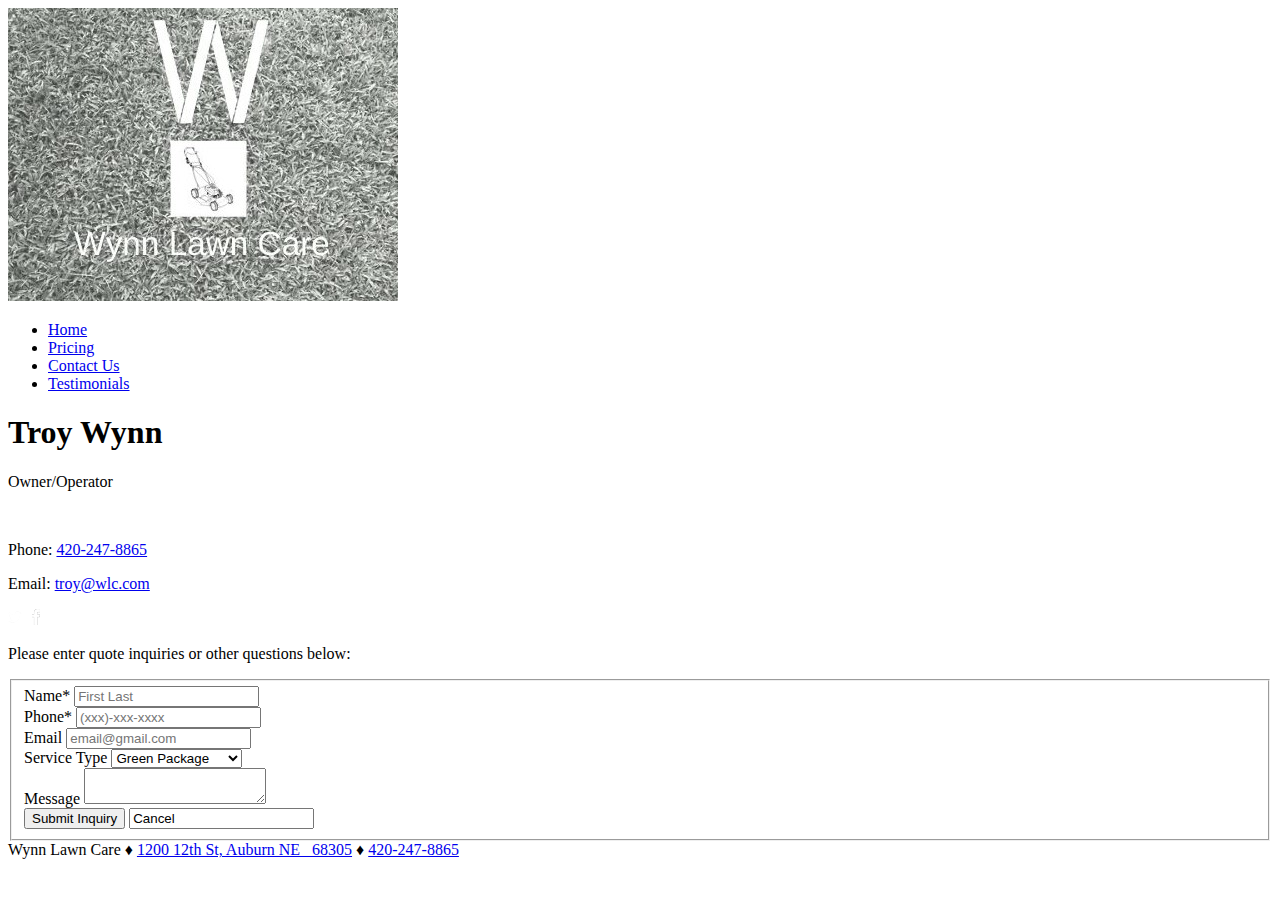
==== contact-us.html @ 2a4515a7 "Add files via upload" ====
<!DOCTYPE html>
<html lang="en">
<head>
   <!--
    New Perspectives on HTML5 and CSS3, 7th Edition
    
    Web pages for educational purposes, all content is to be considered fictional. 
	
    Author: Noah Wynn
	Term and Year: Fall 2021

    Filename: contact-us.html
   -->
    <meta name="keywords" content="Lawncare, Mow, Mowing, Auburn" />
   <title>Contact Us</title>
   <link href="css/base.css" rel="stylesheet" type="stylesheet"/>
	<link href="css/layout.css" rel="stylesheet" type="stylesheet"/>
  
</head>

<body>
	
	   <header>
		  <a href="index.html"><img src="images/wlc_logo.JPG" 
			alt="Wynn Lawn Care Logo" class="center"/></a>
	   </header>
	   
	   <nav>
			 <ul>
				<li><a href="index.html">Home</a></li>
				<li><a href="pricing.html">Pricing</a></li>
				<li><a id="current" href="contact-us.html">Contact Us</a></li>
				<li><a href="testimonials.html">Testimonials</a></li>
			 </ul>
		 </nav>
	   
		<sidebar>
				<h1>Troy Wynn</h1>
				<p>Owner/Operator</p>
				<p>&nbsp</p>
				<p>Phone: <a href="tel:+14202478865">420-247-8865</a></p>
				<p>Email: <a href="mailto:troy@wlc.com">troy@wlc.com</a></p>
				<div>
					<a id="twitter" href="https://twitter.com/?lang=en"><img src="images/twittericon.png" 
					alt="facebook"/></a>
					<a id="social" href="https://www.facebook.com/"><img src="images/fbicon.png" 
					alt="Facebook"/></a>
				</div>
					
		</sidebar>
	   
		<article id="cu">
				<form id="quote-req" action="quote.php" method="post">
					<p>Please enter quote inquiries or other questions below:</p>
					
					<fieldset id="contactInfo">
						<div class="formRow">
							<label for="name">Name*</label>
							<input name="name" id="name" type="text" placeholder="First Last">
						</div>
						<div class="formRow">
							<label for="phone">Phone*</label>
							<input name="phone" id="phone" type="text" placeholder="(xxx)-xxx-xxxx">
						</div>
						<div class="formRow">
							<label for="email">Email</label>
							<input name="email" id="email" type="text" placeholder="email@gmail.com">
						</div>
						<div class="formRow">
							<label for="service">Service Type</label>
							<select name="service" id="service">
								<option value="svc1">Green Package</option>
								<option value="svc2">Summer Package</option>
								<option value="svc3">Fall Package</option>
								<option value="svc4">One-Time Mowing</option>
								<option value="svc5">General Inquiry</option>
							</select>
						</div>
						<div class="formRow">
							<label for="message">Message</label>
							<textarea name="message" id="message" placeholder="Please enter your inquiry or additional details here.">
							</textarea>
						</div>
						<div id="buttons">
							<input type="submit" value="Submit Inquiry">
							<input type="cancel" value="Cancel">
						</div>
		</article>
		<footer>
		  Wynn Lawn Care 	&#9830; <a href="https://www.google.com/maps">1200 12th St, Auburn NE &nbsp; 68305</a> 	&#9830; <a href="tel:+14202478865">420-247-8865</a>
		</footer>
</body>
</html>





<!--
<p>Phone: <a href="#">(704) 555-2188</a></p>
      <p>E-mail: <a href="#">mobilepanini@example.com</a></p>
-->
---- css/base.css ----
@charset "utf-8";
/*
   New Perspectives on HTML5 and CSS3, 7th Edition
   Sample start files for final project - for educational purposes
   Filename: base.css
   
   Name:
   Term: 

   This file contains the base styles used by all pages in the website

*/


/* =============================================
	HTML5 structural elements
   =============================================
*/

article, aside, details, dl, figcaption, figure, footer, header, main, nav, section {
	display: block;
}


/* =============================================
	Default colors, margins and sizing
   =============================================
*/

html {
	font-size: 100%;
	-webkit-text-size-adjust: 100%;
	-ms-text-size-adjust: 100%;
}
html, button, input, select, textarea {
	font-family: serif;
	color: #222;
}
body {
	margin: 0;
	font-size: 1em;
	line-height: 1.4;
}


/* =============================================
	Hypertext links
   =============================================
*/

a {
	color: #00e;
}
a:visited {
	color: #551a8b;
}
a:hover {
	color: #06e;
}
a:focus {
	outline: thin dotted;
}
a:hover, a:active {
	outline: 0;
}


/* =============================================
	Default font styles
   =============================================
*/

abbr[title] {
	border-bottom: 1px dotted;
}
b, strong {
	font-weight: bold;
}
blockquote {
	margin: 1em 40px;
}
dfn {
	font-style: italic;
}
hr {
	display: block;
	height: 1px;
	border: 0;
	border-top: 1px solid #ccc;
	margin: 1em 0;
	padding: 0;
}
ins {
	background: #ff9;
	color: #000;
	text-decoration: none;
}
mark {
	background: #ff0;
	color: #000;
	font-style: italic;
	font-weight: bold;
}
pre, code, kbd, samp {
	font-family: monospace, serif;
	_font-family: 'courier new', monospace;
	font-size: 1em;
}
pre {
	white-space: pre;
	white-space: pre-wrap;
	word-wrap: break-word;
}

small {
	font-size: 90%;
}
sub, sup {
	font-size: 75%;
	line-height: 0;
	position: relative;
	vertical-align: baseline;
}
sup {
	top: -0.5em;
}
sub {
	bottom: -0.25em;
}


/* =============================================
	Default list styles
   =============================================
*/

ul, ol {
	margin: 1em 0;
	padding: 0 0 0 40px;
}
dd {
	margin: 0 0 0 40px;
}
nav ul > li, nav ol {
	list-style: none;
	list-style-image: none;
	margin: 0;
	padding: 0;
	color: green;
}

li#main {
	padding-left: 20%;
	margin: 10px;
}

li#ind {
	padding-left: 30%;
	font-size: small;
}

li#month {
	text-align: center;
	font-style: italic;
	font-size: 80%;
	list-style-type: none;
}

li#price {
	text-align: center;
	font-weight: bold;
	font-size: 100%;
	list-style-type: none;
}




/* =============================================
	Default styles for images and media
   =============================================
*/

img {
	border: 0;
	-ms-interpolation-mode: bicubic;
	vertical-align: middle;
}
figure {
	margin: 0;
}



/* =============================================
	Default styles for web forms
   =============================================
*/

div.formRow{
	width: 50%;
	display: flex;
	flex-flow: row wrap;
	margin: 6px 20px;
	border: none;
}

form {
	width: 100%;
	margin: 0;
}
fieldset {
	border: 0;
	margin: 0;
	padding: 0;
}
label {
	cursor: default;
}

textarea {
	height: 100px;
}
legend {
	border: 0;
	padding: 0;
	white-space: normal;
}
button, input, select, textarea {
	width: 100%;
	font-size: 100%;
	margin: 0;

}

button, input {
	line-height: normal;
}
button, input[type="cancel"], input[type="submit"] {
	cursor: pointer;
	-webkit-appearance: button;
}
button[disabled], input[disabled] {
	cursor: default;
}
input[type="submit"], input[type="cancel"] {
	box-sizing: border-box;
	padding: 5px;
	margin: 10px;
	width: 30%;
	text-align: center;
}
input[type="search"] {
	-webkit-appearance: textfield;
	-moz-box-sizing: content-box;
	-webkit-box-sizing: content-box;
	box-sizing: content-box;
}
input[type="search"]::-webkit-search-decoration, input[type="search"]::-webkit-search-cancel-button {
-webkit-appearance: none;
}
button::-moz-focus-inner, input::-moz-focus-inner {
border: 0;
padding: 0;
}
textarea {
	overflow: auto;
	vertical-align: top;
	resize: vertical;
}



/* =============================================
	Default styles for web tables
   =============================================
*/

table {
	width: 100%;
	border-collapse: collapse;
	border-spacing: 1px;
	margin: 20px 0px;
}
td, th {
	vertical-align: top;
	width: 15%;
	border: 1px solid green;
}

th {
	background-color: rgb(174, 194, 174);
}

td > li#month, td >li#price {
vertical-align: bottom;
}
---- css/layout.css ----
@charset "utf-8";
/*
   New Perspectives on HTML5 and CSS3, 7th Edition
   Sample start files for final project - for educational purposes
   Filename: base.css
   
   Name: Noah Wynn
   Term: Fall 2021

   This file contains the base styles used by all pages in the website

*/

/* ================================================
	Base layout styles used by mobile devices
	up to 480px and cascaded to larger devices 
	unless superceded by other styles.
   ================================================
*/

html {
	background-color: grey;
	height: 100%;
	font-size: 14px;
}
img, object, embed, video {
	max-width: 30%;
}

.center {
	display: block;
	margin-left: auto;
	margin-right: auto;
	width: 50%;
}

header {
	background-color: rgb(51, 153, 51); 
}

body {
	margin-left: auto;
	margin-right: auto;
	width: 90%;
	clear: none;
	float: none;
	min-height: 100%;
}
nav {
	width: 26%;
	float: left;
	margin: 6% 2% 0% 0%;
}
article {
	width: 90%;
	float: left;
	font-size: 0.8em;
	text-align: left;
}

article > iframe {
	margin-left:20%;
}

article#about {
	margin: 0 0 0 0;
	float: right;
	width: 74.99%;
}

article#packages {
	width: 25%;
}

nav ul li {
	font-family: "Lucida Grande", "Lucida Sans Unicode", "Lucida Sans", "DejaVu Sans", Verdana, sans-serif;
	font-size: 0.8em;
}

nav ul li a {
	color: rgb(51, 153, 51);
	text-decoration: none;
	display: block;
	margin-bottom: 8%;
}
nav ul li a:visited {
	color: black;
}
nav ul li a:hover {
	color: rgb(51, 153, 51);
	background-color: lightgrey;
}
nav ul li a:focus {
	outline: thin dotted;
}
nav ul li a:hover, nav ul li a:active {
	outline: 0;
}

nav ul li a#current {
	color: rgb(51, 153, 51);
	background-color: white;
	font-weight: bold;
}

div.cu_left {
	width: 33.33%;
}

div.cu_right {
	width: 65%;
}

body h1 {
	margin: 1%;
	font-family: "Lucida Grande", "Lucida Sans Unicode", "Lucida Sans", "DejaVu Sans", Verdana, sans-serif;
	font-size: 1.5em;
}

body article h1 {
	font-size: 1.15em;
}

header img {
	float: none;
	text-align: center;
	width: 96%;
	margin: 2% 2% 0% 2%;
}
body p, body address {
	margin: 3.5% 1%;
	font-size: 1em;
	font-family: "Lucida Grande", "Lucida Sans Unicode", "Lucida Sans", "DejaVu Sans", Verdana, sans-serif;
	font-style: normal;
	height: 100%;
}

sidebar {
	padding-top: 150px;
	padding-bottom: 150px;
	height: 100%;
	width: 20%;
	background-color: rgb(174, 194, 174);
	float: left;
}

sidebar h1 {
	font-size: 1em;
	text-align: center;
}

sidebar p {
	font-size: .75em;
	text-align: center;
}

div#container {
	align-items: stretch;
}

dl {
	margin-left: 2%;
	font-family: "Lucida Grande", "Lucida Sans Unicode", "Lucida Sans", "DejaVu Sans", Verdana, sans-serif;
}
dt {
	display: block;
	margin: 0;
	text-indent: 0;
	font-weight: bold;
	border-bottom: 1px solid rgba(168, 168, 168,1.00);
}
dd {
	display: block;
	margin: 0 0 3% 3%;
	text-indent: 0;
}

footer {
	text-align: center;
	color: white;
	font-size: 0.6em;
	margin-top: 4%;
	border-top: 3px outset white;
	padding-top: 10px;
	font-family: Segoe, "Segoe UI", "DejaVu Sans", "Trebuchet MS", Verdana, sans-serif;
	clear: both;
	padding-bottom: 20px;
	background-color: rgb(51, 153, 51);
}

article aside h1 {
	display: none;
}

article div {
	border-bottom: 1px solid rgb(151, 151, 151);
}

article div:first-of-type {
	margin-top: 30px;
}

article div h1 {
	font-size: 1em;
	font-weight: bold;
}

article p, article address {font-family: "Times New Roman", Times, serif;}

.container {
	width: 90%;
	border: 1px solid rgb(51, 153, 51);
	border-radius: 5px;
	padding: 10px;
	margin: 10px;
}

.container p {
	font-style: italic;
}

.container span {
	font-size: 20px;
	font-style: normal;
}

sidebar > div {
	display: block;
	margin-left: auto;
	margin-right: auto;
	padding-left: 70px;
	width: 80%;
}


/* =============================================
	Tablet layout styles used by devices
	481px to 768px and cascaded to larger 
	devices.
   =============================================
*/


@media only screen and (min-width: 481px) {
html, body {
	font-size: 16px;
}

body {
	width: 100%;
	padding-left: .1%;
	padding-right: .1%;
	clear: none;
	float: none;
	margin-left: auto;
	background-color: rgb(208,208,208);
}

header h1{
   font-size: 2.2em;
   color: white;
}

body article h1 {
   font-size: 1.75em;
}

article {
	width: 100%;
	float: left;
	padding-left: 1px;
	padding-right: 1px;
	margin: 0px auto;
}

article#cu {
	width: 79%;
	float: left;
}


dl#ct_locations {
	width: 57%;
	margin: 0px 0px 0px 20px;
}
dl {
	width: 90%;
    margin: 0 auto;
	text-align: left;
}
article img {
	float: right;
	width: 40%;
	margin: 0% 2% 2% 2%;
}
nav ul li {
	display: table-cell;
	width: 15%;
	text-align: center;
	margin-right: 2%;
	border: thin solid black;
	border-collapse: collapse;
}
nav ul li a {
	margin-bottom: 0;
}
nav {
	display: table;
	width: 100%;
	margin: 0 auto;
	float: none;
	background-color: white;
}
nav ul {
	display: table-row;
	margin: 0;
}
nav ul li:last-of-type {
	margin-right: 0%;
}

article ul {
	margin-top: -20px;
}

aside {
	float: left;
	margin: 0 0 20px 20px;
	padding: 1%;
	border: 1px solid grey;
	width: 25%;
	font-size: 0.9em;
	background-color: rgb(174, 194, 174);
}

article aside h1 {
	display: block;
	font-size: 1.15em;
	text-align: center;
	border-bottom: 1px solid rgb(111, 111, 111);
}

article div {
	float: left;
	width: 65%;
	margin: 0% 1% 2% 1%;
	border: 1px solid rgb(151, 151, 151);
}

article div:first-of-type {
	margin-top: 0%;
}

article div h1 {
	text-align: right;
	font-weight: normal;
	font-size: 1em;
	border-bottom: 1px solid rgb(151, 151, 151);
	background-color: #ffdcdb;
}

article div p {
	font-size: 0.85em;
	text-align: left;
}

footer {
	font-size: 0.9em;
}



/* =============================================
	Desktop layout styles used by  devices
	769px and larger.
   =============================================
*/

@media only screen and (min-width: 769px) {
html, body {
	font-size: 20px;
}

html {
	background-color: grey;
	margin: 0px auto;
}
body {
	width: 88.2%;
	max-width: 900px;
	margin: 0px auto auto auto;
	clear: none;
	float: none;
	background-color: rgb(208,208,208);
	-moz-box-shadow: rgba(31, 61, 31, 0.9) 20px 0px 25px,  rgba(31, 61, 31, 0.9) -20px 0px 25px;
	-webkit-box-shadow: rgba(31, 61, 31, 0.9) 20px 0px 25px,  rgba(31, 61, 31, 0.9) -20px 0px 25px;
	box-shadow: rgba(31, 61, 31, 0.9) 20px 0px 25px,  rgba(31, 61, 31, 0.9) -20px 0px 25px;
}

article div h1 {
	font-size: 1.1em;
}

article div p {
font-size: 0.95em;}
}}
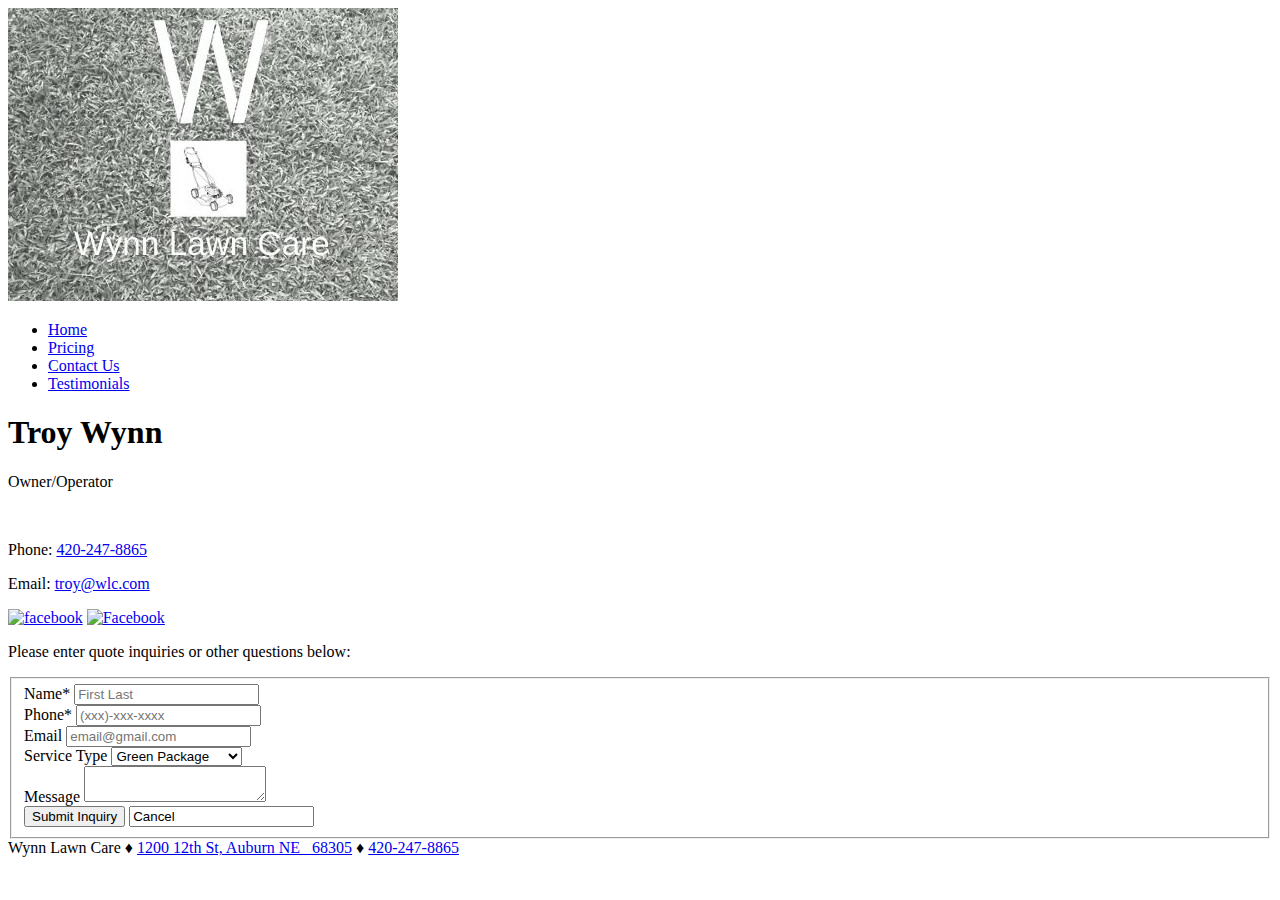
==== commit 2edde059: "Add files via upload" ====
--- a/contact-us.html
+++ b/contact-us.html
@@ -13,15 +13,15 @@
    -->
     <meta name="keywords" content="Lawncare, Mow, Mowing, Auburn" />
    <title>Contact Us</title>
-   <link href="css/base.css" rel="stylesheet" type="stylesheet"/>
-	<link href="css/layout.css" rel="stylesheet" type="stylesheet"/>
+   <link href="base.css" rel="stylesheet" type="stylesheet"/>
+	   <link href="layout.css" rel="stylesheet" type="stylesheet"/>
   
 </head>
 
 <body>
 	
 	   <header>
-		  <a href="index.html"><img src="images/wlc_logo.JPG" 
+		  <a href="index.html"><img src="wlc_logo.JPG" 
 			alt="Wynn Lawn Care Logo" class="center"/></a>
 	   </header>
 	   
@@ -69,11 +69,11 @@
 						<div class="formRow">
 							<label for="service">Service Type</label>
 							<select name="service" id="service">
-								<option value="svc1">Green Package</option>
-								<option value="svc2">Summer Package</option>
-								<option value="svc3">Fall Package</option>
-								<option value="svc4">One-Time Mowing</option>
-								<option value="svc5">General Inquiry</option>
+								<option value="pckg1">Green Package</option>
+								<option value="pckg2">Summer Package</option>
+								<option value="pckg3">Fall Package</option>
+								<option value="pckg4">One-Time Mowing</option>
+								<option value="pckg5">General Inquiry</option>
 							</select>
 						</div>
 						<div class="formRow">
@@ -96,7 +96,3 @@
 
 
 
-<!--
-<p>Phone: <a href="#">(704) 555-2188</a></p>
-      <p>E-mail: <a href="#">mobilepanini@example.com</a></p>
--->
--- a/base.css
+++ b/base.css
@@ -0,0 +1,297 @@
+@charset "utf-8";
+/*
+   New Perspectives on HTML5 and CSS3, 7th Edition
+   Sample start files for final project - for educational purposes
+   Filename: base.css
+   
+   Name:
+   Term: 
+
+   This file contains the base styles used by all pages in the website
+
+*/
+
+
+/* =============================================
+	HTML5 structural elements
+   =============================================
+*/
+
+article, aside, details, dl, figcaption, figure, footer, header, main, nav, section {
+	display: block;
+}
+
+
+/* =============================================
+	Default colors, margins and sizing
+   =============================================
+*/
+
+html {
+	font-size: 100%;
+	-webkit-text-size-adjust: 100%;
+	-ms-text-size-adjust: 100%;
+}
+html, button, input, select, textarea {
+	font-family: serif;
+	color: #222;
+}
+body {
+	margin: 0;
+	font-size: 1em;
+	line-height: 1.4;
+}
+
+
+/* =============================================
+	Hypertext links
+   =============================================
+*/
+
+a {
+	color: #00e;
+}
+a:visited {
+	color: #551a8b;
+}
+a:hover {
+	color: #06e;
+}
+a:focus {
+	outline: thin dotted;
+}
+a:hover, a:active {
+	outline: 0;
+}
+
+
+/* =============================================
+	Default font styles
+   =============================================
+*/
+
+abbr[title] {
+	border-bottom: 1px dotted;
+}
+b, strong {
+	font-weight: bold;
+}
+blockquote {
+	margin: 1em 40px;
+}
+dfn {
+	font-style: italic;
+}
+hr {
+	display: block;
+	height: 1px;
+	border: 0;
+	border-top: 1px solid #ccc;
+	margin: 1em 0;
+	padding: 0;
+}
+ins {
+	background: #ff9;
+	color: #000;
+	text-decoration: none;
+}
+mark {
+	background: #ff0;
+	color: #000;
+	font-style: italic;
+	font-weight: bold;
+}
+pre, code, kbd, samp {
+	font-family: monospace, serif;
+	_font-family: 'courier new', monospace;
+	font-size: 1em;
+}
+pre {
+	white-space: pre;
+	white-space: pre-wrap;
+	word-wrap: break-word;
+}
+
+small {
+	font-size: 90%;
+}
+sub, sup {
+	font-size: 75%;
+	line-height: 0;
+	position: relative;
+	vertical-align: baseline;
+}
+sup {
+	top: -0.5em;
+}
+sub {
+	bottom: -0.25em;
+}
+
+
+/* =============================================
+	Default list styles
+   =============================================
+*/
+
+ul, ol {
+	margin: 1em 0;
+	padding: 0 0 0 40px;
+}
+dd {
+	margin: 0 0 0 40px;
+}
+nav ul > li, nav ol {
+	list-style: none;
+	list-style-image: none;
+	margin: 0;
+	padding: 0;
+	color: green;
+}
+
+li#main {
+	padding-left: 20%;
+	margin: 10px;
+}
+
+li#ind {
+	padding-left: 30%;
+	font-size: small;
+}
+
+li#month {
+	text-align: center;
+	font-style: italic;
+	font-size: 80%;
+	list-style-type: none;
+}
+
+li#price {
+	text-align: center;
+	font-weight: bold;
+	font-size: 100%;
+	list-style-type: none;
+}
+
+
+
+
+/* =============================================
+	Default styles for images and media
+   =============================================
+*/
+
+img {
+	border: 0;
+	-ms-interpolation-mode: bicubic;
+	vertical-align: middle;
+}
+figure {
+	margin: 0;
+}
+
+
+
+/* =============================================
+	Default styles for web forms
+   =============================================
+*/
+
+div.formRow{
+	width: 50%;
+	display: flex;
+	flex-flow: row wrap;
+	margin: 6px 20px;
+	border: none;
+}
+
+form {
+	width: 100%;
+	margin: 0;
+}
+fieldset {
+	border: 0;
+	margin: 0;
+	padding: 0;
+}
+label {
+	cursor: default;
+}
+
+textarea {
+	height: 100px;
+}
+legend {
+	border: 0;
+	padding: 0;
+	white-space: normal;
+}
+button, input, select, textarea {
+	width: 100%;
+	font-size: 100%;
+	margin: 0;
+
+}
+
+button, input {
+	line-height: normal;
+}
+button, input[type="cancel"], input[type="submit"] {
+	cursor: pointer;
+	-webkit-appearance: button;
+}
+button[disabled], input[disabled] {
+	cursor: default;
+}
+input[type="submit"], input[type="cancel"] {
+	box-sizing: border-box;
+	padding: 5px;
+	margin: 10px;
+	width: 30%;
+	text-align: center;
+}
+input[type="search"] {
+	-webkit-appearance: textfield;
+	-moz-box-sizing: content-box;
+	-webkit-box-sizing: content-box;
+	box-sizing: content-box;
+}
+input[type="search"]::-webkit-search-decoration, input[type="search"]::-webkit-search-cancel-button {
+-webkit-appearance: none;
+}
+button::-moz-focus-inner, input::-moz-focus-inner {
+border: 0;
+padding: 0;
+}
+textarea {
+	overflow: auto;
+	vertical-align: top;
+	resize: vertical;
+}
+
+
+
+/* =============================================
+	Default styles for web tables
+   =============================================
+*/
+
+table {
+	width: 100%;
+	border-collapse: collapse;
+	border-spacing: 1px;
+	margin: 20px 0px;
+}
+td, th {
+	vertical-align: top;
+	width: 15%;
+	border: 1px solid green;
+}
+
+th {
+	background-color: rgb(174, 194, 174);
+}
+
+td > li#month, td >li#price {
+vertical-align: bottom;
+}
--- a/layout.css
+++ b/layout.css
@@ -0,0 +1,406 @@
+@charset "utf-8";
+/*
+   New Perspectives on HTML5 and CSS3, 7th Edition
+   Sample start files for final project - for educational purposes
+   Filename: base.css
+   
+   Name: Noah Wynn
+   Term: Fall 2021
+
+   This file contains the base styles used by all pages in the website
+
+*/
+
+/* ================================================
+	Base layout styles used by mobile devices
+	up to 480px and cascaded to larger devices 
+	unless superceded by other styles.
+   ================================================
+*/
+
+html {
+	background-color: grey;
+	height: 100%;
+	font-size: 14px;
+}
+img, object, embed, video {
+	max-width: 30%;
+}
+
+.center {
+	display: block;
+	margin-left: auto;
+	margin-right: auto;
+	width: 50%;
+}
+
+header {
+	background-color: rgb(51, 153, 51); 
+}
+
+body {
+	margin-left: auto;
+	margin-right: auto;
+	width: 90%;
+	clear: none;
+	float: none;
+	min-height: 100%;
+}
+nav {
+	width: 26%;
+	float: left;
+	margin: 6% 2% 0% 0%;
+}
+article {
+	width: 90%;
+	float: left;
+	font-size: 0.8em;
+	text-align: left;
+}
+
+article > iframe {
+	margin-left:20%;
+}
+
+article#about {
+	margin: 0 0 0 0;
+	float: right;
+	width: 74.99%;
+}
+
+article#packages {
+	width: 25%;
+}
+
+nav ul li {
+	font-family: "Lucida Grande", "Lucida Sans Unicode", "Lucida Sans", "DejaVu Sans", Verdana, sans-serif;
+	font-size: 0.8em;
+}
+
+nav ul li a {
+	color: rgb(51, 153, 51);
+	text-decoration: none;
+	display: block;
+	margin-bottom: 8%;
+}
+nav ul li a:visited {
+	color: black;
+}
+nav ul li a:hover {
+	color: rgb(51, 153, 51);
+	background-color: lightgrey;
+}
+nav ul li a:focus {
+	outline: thin dotted;
+}
+nav ul li a:hover, nav ul li a:active {
+	outline: 0;
+}
+
+nav ul li a#current {
+	color: rgb(51, 153, 51);
+	background-color: white;
+	font-weight: bold;
+}
+
+div.cu_left {
+	width: 33.33%;
+}
+
+div.cu_right {
+	width: 65%;
+}
+
+body h1 {
+	margin: 1%;
+	font-family: "Lucida Grande", "Lucida Sans Unicode", "Lucida Sans", "DejaVu Sans", Verdana, sans-serif;
+	font-size: 1.5em;
+}
+
+body article h1 {
+	font-size: 1.15em;
+}
+
+header img {
+	float: none;
+	text-align: center;
+	width: 96%;
+	margin: 2% 2% 0% 2%;
+}
+body p, body address {
+	margin: 3.5% 1%;
+	font-size: 1em;
+	font-family: "Lucida Grande", "Lucida Sans Unicode", "Lucida Sans", "DejaVu Sans", Verdana, sans-serif;
+	font-style: normal;
+	height: 100%;
+}
+
+sidebar {
+	padding-top: 150px;
+	padding-bottom: 150px;
+	height: 100%;
+	width: 20%;
+	background-color: rgb(174, 194, 174);
+	float: left;
+}
+
+sidebar h1 {
+	font-size: 1em;
+	text-align: center;
+}
+
+sidebar p {
+	font-size: .75em;
+	text-align: center;
+}
+
+div#container {
+	align-items: stretch;
+}
+
+dl {
+	margin-left: 2%;
+	font-family: "Lucida Grande", "Lucida Sans Unicode", "Lucida Sans", "DejaVu Sans", Verdana, sans-serif;
+}
+dt {
+	display: block;
+	margin: 0;
+	text-indent: 0;
+	font-weight: bold;
+	border-bottom: 1px solid rgba(168, 168, 168,1.00);
+}
+dd {
+	display: block;
+	margin: 0 0 3% 3%;
+	text-indent: 0;
+}
+
+footer {
+	text-align: center;
+	color: white;
+	font-size: 0.6em;
+	margin-top: 4%;
+	border-top: 3px outset white;
+	padding-top: 10px;
+	font-family: Segoe, "Segoe UI", "DejaVu Sans", "Trebuchet MS", Verdana, sans-serif;
+	clear: both;
+	padding-bottom: 20px;
+	background-color: rgb(51, 153, 51);
+}
+
+article aside h1 {
+	display: none;
+}
+
+article div {
+	border-bottom: 1px solid rgb(151, 151, 151);
+}
+
+article div:first-of-type {
+	margin-top: 30px;
+}
+
+article div h1 {
+	font-size: 1em;
+	font-weight: bold;
+}
+
+article p, article address {font-family: "Times New Roman", Times, serif;}
+
+.container {
+	width: 90%;
+	border: 1px solid rgb(51, 153, 51);
+	border-radius: 5px;
+	padding: 10px;
+	margin: 10px;
+}
+
+.container p {
+	font-style: italic;
+}
+
+.container span {
+	font-size: 20px;
+	font-style: normal;
+}
+
+sidebar > div {
+	display: block;
+	margin-left: auto;
+	margin-right: auto;
+	padding-left: 70px;
+	width: 80%;
+}
+
+
+/* =============================================
+	Tablet layout styles used by devices
+	481px to 768px and cascaded to larger 
+	devices.
+   =============================================
+*/
+
+
+@media only screen and (min-width: 481px) {
+html, body {
+	font-size: 16px;
+}
+
+body {
+	width: 100%;
+	padding-left: .1%;
+	padding-right: .1%;
+	clear: none;
+	float: none;
+	margin-left: auto;
+	background-color: rgb(208,208,208);
+}
+
+header h1{
+   font-size: 2.2em;
+   color: white;
+}
+
+body article h1 {
+   font-size: 1.75em;
+}
+
+article {
+	width: 100%;
+	float: left;
+	padding-left: 1px;
+	padding-right: 1px;
+	margin: 0px auto;
+}
+
+article#cu {
+	width: 79%;
+	float: left;
+}
+
+
+dl#ct_locations {
+	width: 57%;
+	margin: 0px 0px 0px 20px;
+}
+dl {
+	width: 90%;
+    margin: 0 auto;
+	text-align: left;
+}
+article img {
+	float: right;
+	width: 40%;
+	margin: 0% 2% 2% 2%;
+}
+nav ul li {
+	display: table-cell;
+	width: 15%;
+	text-align: center;
+	margin-right: 2%;
+	border: thin solid black;
+	border-collapse: collapse;
+}
+nav ul li a {
+	margin-bottom: 0;
+}
+nav {
+	display: table;
+	width: 100%;
+	margin: 0 auto;
+	float: none;
+	background-color: white;
+}
+nav ul {
+	display: table-row;
+	margin: 0;
+}
+nav ul li:last-of-type {
+	margin-right: 0%;
+}
+
+article ul {
+	margin-top: -20px;
+}
+
+aside {
+	float: left;
+	margin: 0 0 20px 20px;
+	padding: 1%;
+	border: 1px solid grey;
+	width: 25%;
+	font-size: 0.9em;
+	background-color: rgb(174, 194, 174);
+}
+
+article aside h1 {
+	display: block;
+	font-size: 1.15em;
+	text-align: center;
+	border-bottom: 1px solid rgb(111, 111, 111);
+}
+
+article div {
+	float: left;
+	width: 65%;
+	margin: 0% 1% 2% 1%;
+	border: 1px solid rgb(151, 151, 151);
+}
+
+article div:first-of-type {
+	margin-top: 0%;
+}
+
+article div h1 {
+	text-align: right;
+	font-weight: normal;
+	font-size: 1em;
+	border-bottom: 1px solid rgb(151, 151, 151);
+	background-color: #ffdcdb;
+}
+
+article div p {
+	font-size: 0.85em;
+	text-align: left;
+}
+
+footer {
+	font-size: 0.9em;
+}
+
+
+
+/* =============================================
+	Desktop layout styles used by  devices
+	769px and larger.
+   =============================================
+*/
+
+@media only screen and (min-width: 769px) {
+html, body {
+	font-size: 20px;
+}
+
+html {
+	background-color: grey;
+	margin: 0px auto;
+}
+body {
+	width: 88.2%;
+	max-width: 900px;
+	margin: 0px auto auto auto;
+	clear: none;
+	float: none;
+	background-color: rgb(208,208,208);
+	-moz-box-shadow: rgba(31, 61, 31, 0.9) 20px 0px 25px,  rgba(31, 61, 31, 0.9) -20px 0px 25px;
+	-webkit-box-shadow: rgba(31, 61, 31, 0.9) 20px 0px 25px,  rgba(31, 61, 31, 0.9) -20px 0px 25px;
+	box-shadow: rgba(31, 61, 31, 0.9) 20px 0px 25px,  rgba(31, 61, 31, 0.9) -20px 0px 25px;
+}
+
+article div h1 {
+	font-size: 1.1em;
+}
+
+article div p {
+font-size: 0.95em;}
+}}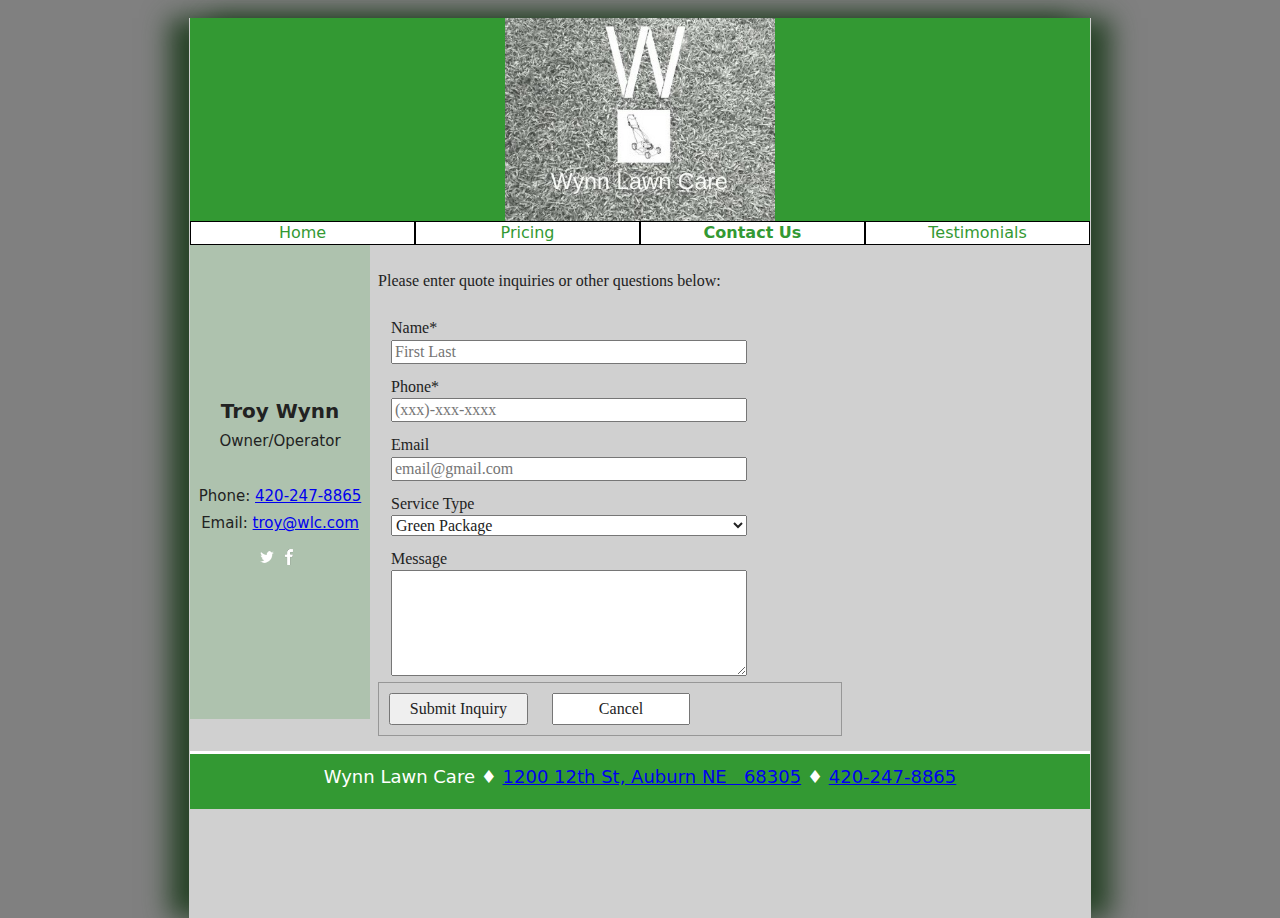
==== commit afdcd8d1: "Add files via upload" ====
--- a/contact-us.html
+++ b/contact-us.html
@@ -13,15 +13,15 @@
    -->
     <meta name="keywords" content="Lawncare, Mow, Mowing, Auburn" />
    <title>Contact Us</title>
-   <link href="base.css" rel="stylesheet" type="stylesheet"/>
-	   <link href="layout.css" rel="stylesheet" type="stylesheet"/>
+   <link href="css/base.css" rel="stylesheet"/>
+	<link href="css/layout.css" rel="stylesheet"/>
   
 </head>
 
 <body>
 	
 	   <header>
-		  <a href="index.html"><img src="wlc_logo.JPG" 
+		  <a href="index.html"><img src="images/wlc_logo.JPG" 
 			alt="Wynn Lawn Care Logo" class="center"/></a>
 	   </header>
 	   
@@ -95,4 +95,3 @@
 
 
 
-
--- a/css/base.css
+++ b/css/base.css
@@ -0,0 +1,297 @@
+@charset "utf-8";
+/*
+   New Perspectives on HTML5 and CSS3, 7th Edition
+   Sample start files for final project - for educational purposes
+   Filename: base.css
+   
+   Name:Noah Wynn
+   Term: Fall 2021
+
+   This file contains the base styles used by all pages in the website
+
+*/
+
+
+/* =============================================
+	HTML5 structural elements
+   =============================================
+*/
+
+article, aside, details, dl, figcaption, figure, footer, header, main, nav, section {
+	display: block;
+}
+
+
+/* =============================================
+	Default colors, margins and sizing
+   =============================================
+*/
+
+html {
+	font-size: 100%;
+	-webkit-text-size-adjust: 100%;
+	-ms-text-size-adjust: 100%;
+}
+html, button, input, select, textarea {
+	font-family: serif;
+	color: #222;
+}
+body {
+	margin: 0;
+	font-size: 1em;
+	line-height: 1.4;
+}
+
+
+/* =============================================
+	Hypertext links
+   =============================================
+*/
+
+a {
+	color: #00e;
+}
+a:visited {
+	color: #551a8b;
+}
+a:hover {
+	color: #06e;
+}
+a:focus {
+	outline: thin dotted;
+}
+a:hover, a:active {
+	outline: 0;
+}
+
+
+/* =============================================
+	Default font styles
+   =============================================
+*/
+
+abbr[title] {
+	border-bottom: 1px dotted;
+}
+b, strong {
+	font-weight: bold;
+}
+blockquote {
+	margin: 1em 40px;
+}
+dfn {
+	font-style: italic;
+}
+hr {
+	display: block;
+	height: 1px;
+	border: 0;
+	border-top: 1px solid #ccc;
+	margin: 1em 0;
+	padding: 0;
+}
+ins {
+	background: #ff9;
+	color: #000;
+	text-decoration: none;
+}
+mark {
+	background: #ff0;
+	color: #000;
+	font-style: italic;
+	font-weight: bold;
+}
+pre, code, kbd, samp {
+	font-family: monospace, serif;
+	_font-family: 'courier new', monospace;
+	font-size: 1em;
+}
+pre {
+	white-space: pre;
+	white-space: pre-wrap;
+	word-wrap: break-word;
+}
+
+small {
+	font-size: 90%;
+}
+sub, sup {
+	font-size: 75%;
+	line-height: 0;
+	position: relative;
+	vertical-align: baseline;
+}
+sup {
+	top: -0.5em;
+}
+sub {
+	bottom: -0.25em;
+}
+
+
+/* =============================================
+	Default list styles
+   =============================================
+*/
+
+ul, ol {
+	margin: 1em 0;
+	padding: 0 0 0 40px;
+}
+dd {
+	margin: 0 0 0 40px;
+}
+nav ul > li, nav ol {
+	list-style: none;
+	list-style-image: none;
+	margin: 0;
+	padding: 0;
+	color: green;
+}
+
+li#main {
+	padding-left: 20%;
+	margin: 10px;
+}
+
+li#ind {
+	padding-left: 30%;
+	font-size: small;
+}
+
+li#month {
+	text-align: center;
+	font-style: italic;
+	font-size: 80%;
+	list-style-type: none;
+}
+
+li#price {
+	text-align: center;
+	font-weight: bold;
+	font-size: 100%;
+	list-style-type: none;
+}
+
+
+
+
+/* =============================================
+	Default styles for images and media
+   =============================================
+*/
+
+img {
+	border: 0;
+	-ms-interpolation-mode: bicubic;
+	vertical-align: middle;
+}
+figure {
+	margin: 0;
+}
+
+
+
+/* =============================================
+	Default styles for web forms
+   =============================================
+*/
+
+div.formRow{
+	width: 50%;
+	display: flex;
+	flex-flow: row wrap;
+	margin: 6px 20px;
+	border: none;
+}
+
+form {
+	width: 100%;
+	margin: 0;
+}
+fieldset {
+	border: 0;
+	margin: 0;
+	padding: 0;
+}
+label {
+	cursor: default;
+}
+
+textarea {
+	height: 100px;
+}
+legend {
+	border: 0;
+	padding: 0;
+	white-space: normal;
+}
+button, input, select, textarea {
+	width: 100%;
+	font-size: 100%;
+	margin: 0;
+
+}
+
+button, input {
+	line-height: normal;
+}
+button, input[type="cancel"], input[type="submit"] {
+	cursor: pointer;
+	-webkit-appearance: button;
+}
+button[disabled], input[disabled] {
+	cursor: default;
+}
+input[type="submit"], input[type="cancel"] {
+	box-sizing: border-box;
+	padding: 5px;
+	margin: 10px;
+	width: 30%;
+	text-align: center;
+}
+input[type="search"] {
+	-webkit-appearance: textfield;
+	-moz-box-sizing: content-box;
+	-webkit-box-sizing: content-box;
+	box-sizing: content-box;
+}
+input[type="search"]::-webkit-search-decoration, input[type="search"]::-webkit-search-cancel-button {
+-webkit-appearance: none;
+}
+button::-moz-focus-inner, input::-moz-focus-inner {
+border: 0;
+padding: 0;
+}
+textarea {
+	overflow: auto;
+	vertical-align: top;
+	resize: vertical;
+}
+
+
+
+/* =============================================
+	Default styles for web tables
+   =============================================
+*/
+
+table {
+	width: 100%;
+	border-collapse: collapse;
+	border-spacing: 1px;
+	margin: 20px 0px;
+}
+td, th {
+	vertical-align: top;
+	width: 15%;
+	border: 1px solid green;
+}
+
+th {
+	background-color: rgb(174, 194, 174);
+}
+
+td > li#month, td >li#price {
+vertical-align: bottom;
+}
--- a/css/layout.css
+++ b/css/layout.css
@@ -0,0 +1,406 @@
+@charset "utf-8";
+/*
+   New Perspectives on HTML5 and CSS3, 7th Edition
+   Sample start files for final project - for educational purposes
+   Filename: base.css
+   
+   Name: Noah Wynn
+   Term: Fall 2021
+
+   This file contains the base styles used by all pages in the website
+
+*/
+
+/* ================================================
+	Base layout styles used by mobile devices
+	up to 480px and cascaded to larger devices 
+	unless superceded by other styles.
+   ================================================
+*/
+
+html {
+	background-color: grey;
+	height: 100%;
+	font-size: 14px;
+}
+img, object, embed, video {
+	max-width: 30%;
+}
+
+.center {
+	display: block;
+	margin-left: auto;
+	margin-right: auto;
+	width: 50%;
+}
+
+header {
+	background-color: rgb(51, 153, 51); 
+}
+
+body {
+	margin-left: auto;
+	margin-right: auto;
+	width: 90%;
+	clear: none;
+	float: none;
+	min-height: 100%;
+}
+nav {
+	width: 26%;
+	float: left;
+	margin: 6% 2% 0% 0%;
+}
+article {
+	width: 90%;
+	float: left;
+	font-size: 0.8em;
+	text-align: left;
+}
+
+article > iframe {
+	margin-left:20%;
+}
+
+article#about {
+	margin: 0 0 0 0;
+	float: right;
+	width: 74.99%;
+}
+
+article#packages {
+	width: 25%;
+}
+
+nav ul li {
+	font-family: "Lucida Grande", "Lucida Sans Unicode", "Lucida Sans", "DejaVu Sans", Verdana, sans-serif;
+	font-size: 0.8em;
+}
+
+nav ul li a {
+	color: rgb(51, 153, 51);
+	text-decoration: none;
+	display: block;
+	margin-bottom: 8%;
+}
+nav ul li a:visited {
+	color: black;
+}
+nav ul li a:hover {
+	color: rgb(51, 153, 51);
+	background-color: lightgrey;
+}
+nav ul li a:focus {
+	outline: thin dotted;
+}
+nav ul li a:hover, nav ul li a:active {
+	outline: 0;
+}
+
+nav ul li a#current {
+	color: rgb(51, 153, 51);
+	background-color: white;
+	font-weight: bold;
+}
+
+div.cu_left {
+	width: 33.33%;
+}
+
+div.cu_right {
+	width: 65%;
+}
+
+body h1 {
+	margin: 1%;
+	font-family: "Lucida Grande", "Lucida Sans Unicode", "Lucida Sans", "DejaVu Sans", Verdana, sans-serif;
+	font-size: 1.5em;
+}
+
+body article h1 {
+	font-size: 1.15em;
+}
+
+header img {
+	float: none;
+	text-align: center;
+	width: 96%;
+	margin: 2% 2% 0% 2%;
+}
+body p, body address {
+	margin: 3.5% 1%;
+	font-size: 1em;
+	font-family: "Lucida Grande", "Lucida Sans Unicode", "Lucida Sans", "DejaVu Sans", Verdana, sans-serif;
+	font-style: normal;
+	height: 100%;
+}
+
+sidebar {
+	padding-top: 150px;
+	padding-bottom: 150px;
+	height: 100%;
+	width: 20%;
+	background-color: rgb(174, 194, 174);
+	float: left;
+}
+
+sidebar h1 {
+	font-size: 1em;
+	text-align: center;
+}
+
+sidebar p {
+	font-size: .75em;
+	text-align: center;
+}
+
+div#container {
+	align-items: stretch;
+}
+
+dl {
+	margin-left: 2%;
+	font-family: "Lucida Grande", "Lucida Sans Unicode", "Lucida Sans", "DejaVu Sans", Verdana, sans-serif;
+}
+dt {
+	display: block;
+	margin: 0;
+	text-indent: 0;
+	font-weight: bold;
+	border-bottom: 1px solid rgba(168, 168, 168,1.00);
+}
+dd {
+	display: block;
+	margin: 0 0 3% 3%;
+	text-indent: 0;
+}
+
+footer {
+	text-align: center;
+	color: white;
+	font-size: 0.6em;
+	margin-top: 4%;
+	border-top: 3px outset white;
+	padding-top: 10px;
+	font-family: Segoe, "Segoe UI", "DejaVu Sans", "Trebuchet MS", Verdana, sans-serif;
+	clear: both;
+	padding-bottom: 20px;
+	background-color: rgb(51, 153, 51);
+}
+
+article aside h1 {
+	display: none;
+}
+
+article div {
+	border-bottom: 1px solid rgb(151, 151, 151);
+}
+
+article div:first-of-type {
+	margin-top: 30px;
+}
+
+article div h1 {
+	font-size: 1em;
+	font-weight: bold;
+}
+
+article p, article address {font-family: "Times New Roman", Times, serif;}
+
+.container {
+	width: 90%;
+	border: 1px solid rgb(51, 153, 51);
+	border-radius: 5px;
+	padding: 10px;
+	margin: 10px;
+}
+
+.container p {
+	font-style: italic;
+}
+
+.container span {
+	font-size: 20px;
+	font-style: normal;
+}
+
+sidebar > div {
+	display: block;
+	margin-left: auto;
+	margin-right: auto;
+	padding-left: 70px;
+	width: 80%;
+}
+
+
+/* =============================================
+	Tablet layout styles used by devices
+	481px to 768px and cascaded to larger 
+	devices.
+   =============================================
+*/
+
+
+@media only screen and (min-width: 481px) {
+html, body {
+	font-size: 16px;
+}
+
+body {
+	width: 100%;
+	padding-left: .1%;
+	padding-right: .1%;
+	clear: none;
+	float: none;
+	margin-left: auto;
+	background-color: rgb(208,208,208);
+}
+
+header h1{
+   font-size: 2.2em;
+   color: white;
+}
+
+body article h1 {
+   font-size: 1.75em;
+}
+
+article {
+	width: 100%;
+	float: left;
+	padding-left: 1px;
+	padding-right: 1px;
+	margin: 0px auto;
+}
+
+article#cu {
+	width: 79%;
+	float: left;
+}
+
+
+dl#ct_locations {
+	width: 57%;
+	margin: 0px 0px 0px 20px;
+}
+dl {
+	width: 90%;
+    margin: 0 auto;
+	text-align: left;
+}
+article img {
+	float: right;
+	width: 40%;
+	margin: 0% 2% 2% 2%;
+}
+nav ul li {
+	display: table-cell;
+	width: 15%;
+	text-align: center;
+	margin-right: 2%;
+	border: thin solid black;
+	border-collapse: collapse;
+}
+nav ul li a {
+	margin-bottom: 0;
+}
+nav {
+	display: table;
+	width: 100%;
+	margin: 0 auto;
+	float: none;
+	background-color: white;
+}
+nav ul {
+	display: table-row;
+	margin: 0;
+}
+nav ul li:last-of-type {
+	margin-right: 0%;
+}
+
+article ul {
+	margin-top: -20px;
+}
+
+aside {
+	float: left;
+	margin: 0 0 20px 20px;
+	padding: 1%;
+	border: 1px solid grey;
+	width: 25%;
+	font-size: 0.9em;
+	background-color: rgb(174, 194, 174);
+}
+
+article aside h1 {
+	display: block;
+	font-size: 1.15em;
+	text-align: center;
+	border-bottom: 1px solid rgb(111, 111, 111);
+}
+
+article div {
+	float: left;
+	width: 65%;
+	margin: 0% 1% 2% 1%;
+	border: 1px solid rgb(151, 151, 151);
+}
+
+article div:first-of-type {
+	margin-top: 0%;
+}
+
+article div h1 {
+	text-align: right;
+	font-weight: normal;
+	font-size: 1em;
+	border-bottom: 1px solid rgb(151, 151, 151);
+	background-color: #ffdcdb;
+}
+
+article div p {
+	font-size: 0.85em;
+	text-align: left;
+}
+
+footer {
+	font-size: 0.9em;
+}
+
+
+
+/* =============================================
+	Desktop layout styles used by  devices
+	769px and larger.
+   =============================================
+*/
+
+@media only screen and (min-width: 769px) {
+html, body {
+	font-size: 20px;
+}
+
+html {
+	background-color: grey;
+	margin: 0px auto;
+}
+body {
+	width: 88.2%;
+	max-width: 900px;
+	margin: 0px auto auto auto;
+	clear: none;
+	float: none;
+	background-color: rgb(208,208,208);
+	-moz-box-shadow: rgba(31, 61, 31, 0.9) 20px 0px 25px,  rgba(31, 61, 31, 0.9) -20px 0px 25px;
+	-webkit-box-shadow: rgba(31, 61, 31, 0.9) 20px 0px 25px,  rgba(31, 61, 31, 0.9) -20px 0px 25px;
+	box-shadow: rgba(31, 61, 31, 0.9) 20px 0px 25px,  rgba(31, 61, 31, 0.9) -20px 0px 25px;
+}
+
+article div h1 {
+	font-size: 1.1em;
+}
+
+article div p {
+font-size: 0.95em;}
+}}